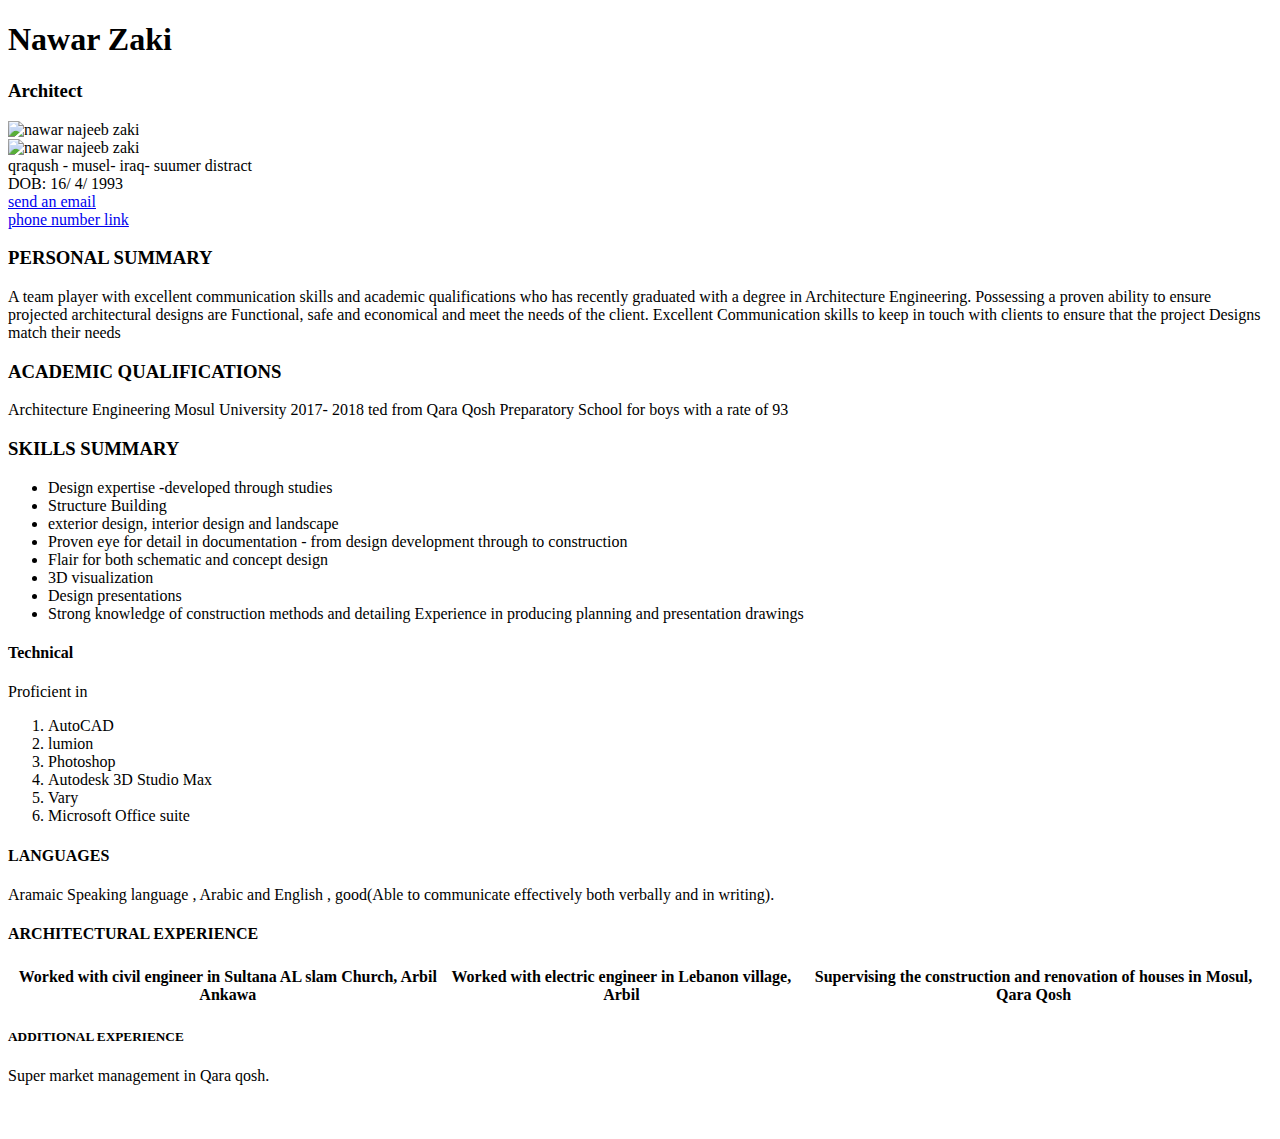
==== index.html @ b978f0b5 "Update index.html" ====
<!DOCTYPE html>
<html lang="en">
    </html>
<html>

    <head>
        <meta charset="utf">
        <meta name="cv" content="nawar zaki">
        <meta name="architect" content="discription">
        <meta name="auther" content="nawar zaki">
        <meta name="viewport" content="width=device-width,initial-scal=1.0">

<title>nawar zaki cv </title>

    </head>


<body>

    <h1>Nawar Zaki</h1>

    <h3>Architect</h3>

    <img src="C:\Users\Nawar\Desktop\New folder (2)/1.jpg" alt="nawar najeeb zaki"
    title="display title"
    width="250" height="300">

    <br>

    <img src="https://github.com/nawarzaki/exceptional-realty/blob/gh-pages/images/1.jpg" alt="nawar najeeb zaki"
    title="display title"
    width="250" height="300">
<br>

<tr>
<td>qraqush -</td>
<td>musel-</td>
<td>iraq-</td>
<td>suumer distract</td>

</tr>


<br>
<tr>
<td>DOB:</td>
<td>16/</td>
<td>4/</td>
<td>1993</td>

</tr>
<br>
<a href="mailto:nawaar.zakee@yahoo.com"> send an email</a>

<br>

<a href="tel:007511265718"> phone number link</a>

    <h3>PERSONAL SUMMARY</h3>

    <p>A team player with excellent communication skills and academic qualifications who has recently graduated with a degree in Architecture Engineering.
Possessing a proven ability to ensure projected architectural designs are
Functional, safe and economical and meet the needs of the client.
 Excellent Communication skills to keep in touch with clients to ensure that the project Designs match their needs
</p>
<h3>ACADEMIC QUALIFICATIONS</h3
<p>Architecture Engineering Mosul University 
        2017- 2018
        ted from Qara Qosh Preparatory School for boys with a rate of 93 
</p>
<h3>SKILLS SUMMARY</h3>
<p>
    <ul>
    <li>Design expertise -developed through studies</li>
    <li> Structure Building</li>
    <li>exterior design, interior design and landscape  </li>
    <li> Proven eye for detail in documentation - from design development through to construction</li>
    <li>Flair for both schematic and concept design</li>
    <li> 3D visualization</li>
    <li>Design presentations</li>
    <li>Strong knowledge of construction methods and detailing
            Experience in producing planning and presentation drawings</li> 
       </ul>

        
         </p>
        <h3></h3>
        <h4>Technical </h4>
<p>Proficient in
    <ol>
<li> AutoCAD</li>
<li> lumion</li>
<li> Photoshop</li>
<li>Autodesk 3D Studio Max</li>
<li>Vary</li>
<li> Microsoft Office suite</li>
   </ol>   
        </p>
        <h4>LANGUAGES </h4>

    
            <table>
<tr> Aramaic Speaking language , </tr>
<tr> Arabic and  </tr>
<tr>English , good</tr>
<tr>(Able to communicate effectively both verbally and in writing).</tr>

            </table>
                        
                <h4>ARCHITECTURAL EXPERIENCE</h4>
                <table>
<tr>
<th>Worked with civil engineer in Sultana AL slam Church, Arbil Ankawa </th>
<th> Worked with electric engineer in Lebanon village, Arbil</th>
<th>Supervising the construction and renovation of houses in Mosul, Qara Qosh </th>
</tr>

                </table>
              
                        <h5>ADDITIONAL EXPERIENCE</h5>
                        <p>Super market management in Qara qosh.</p>
                        <br>
                        <h2></h2>
</body>


</html>
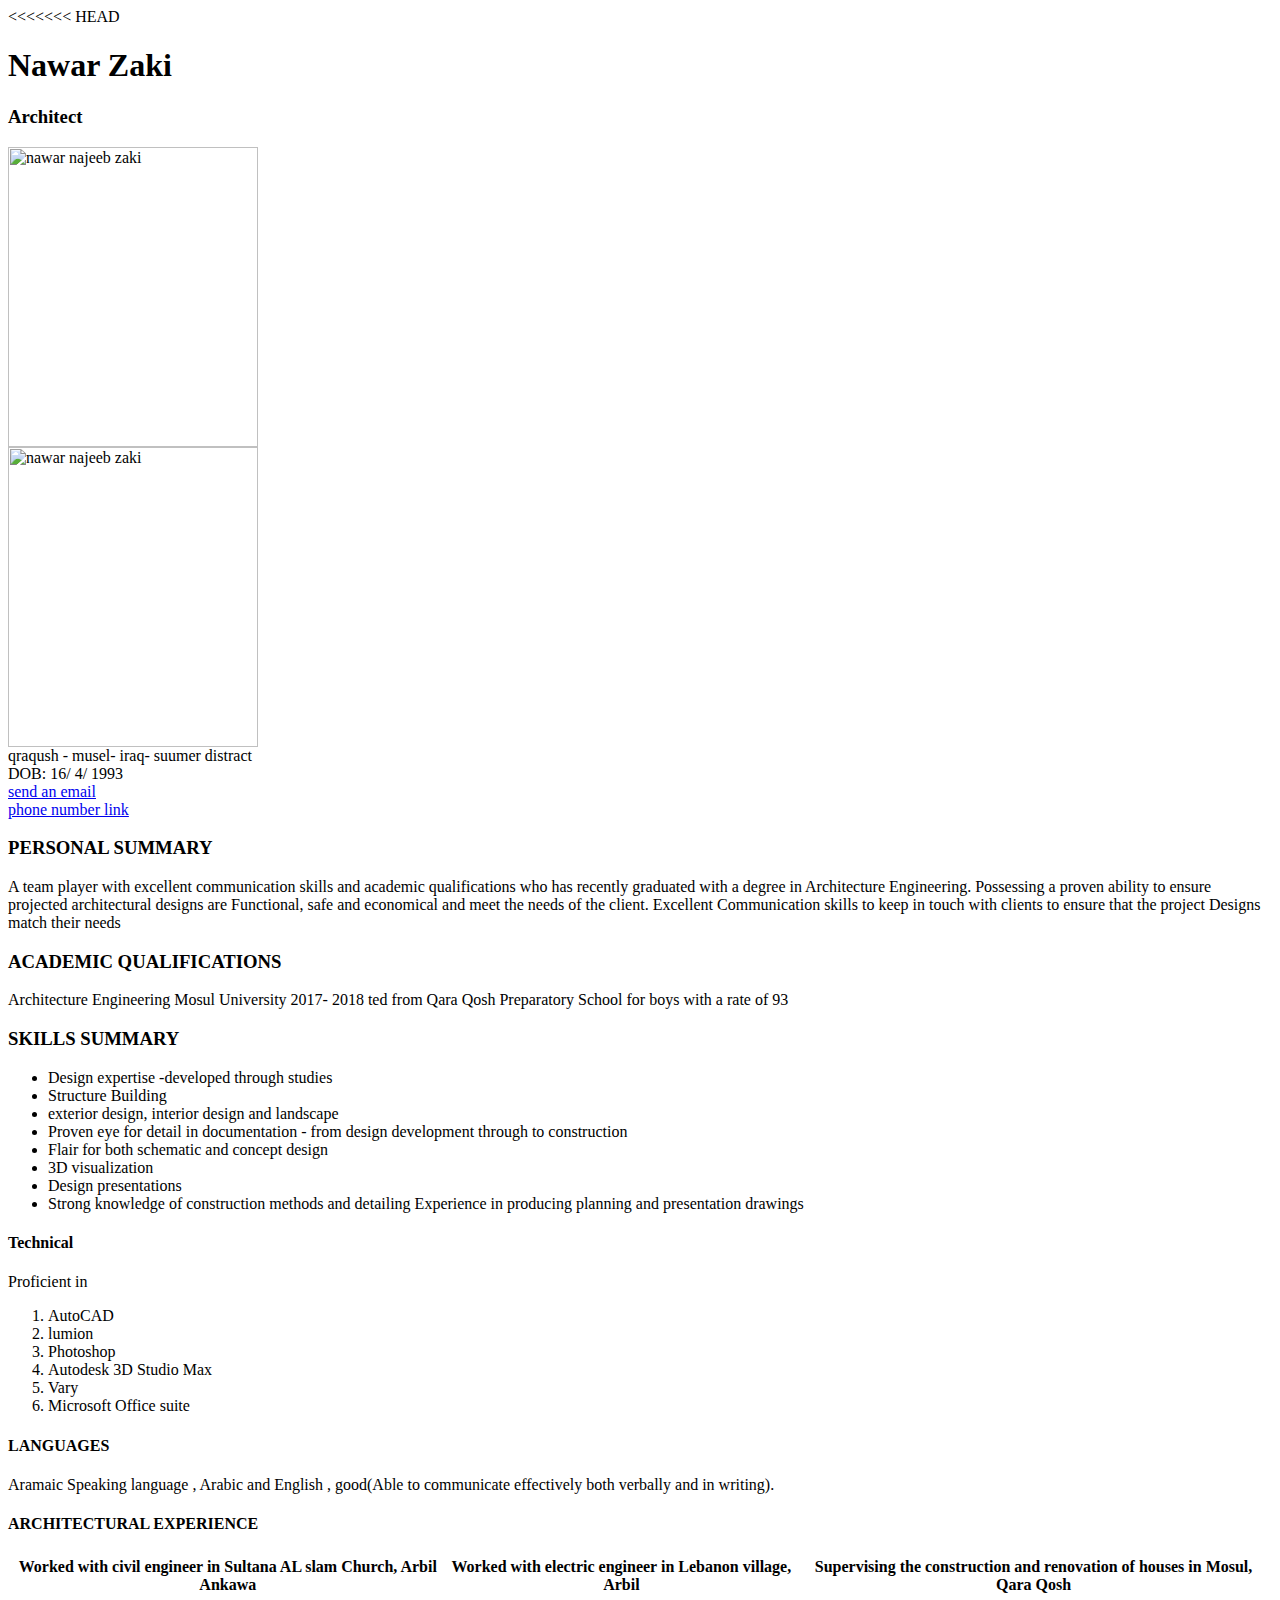
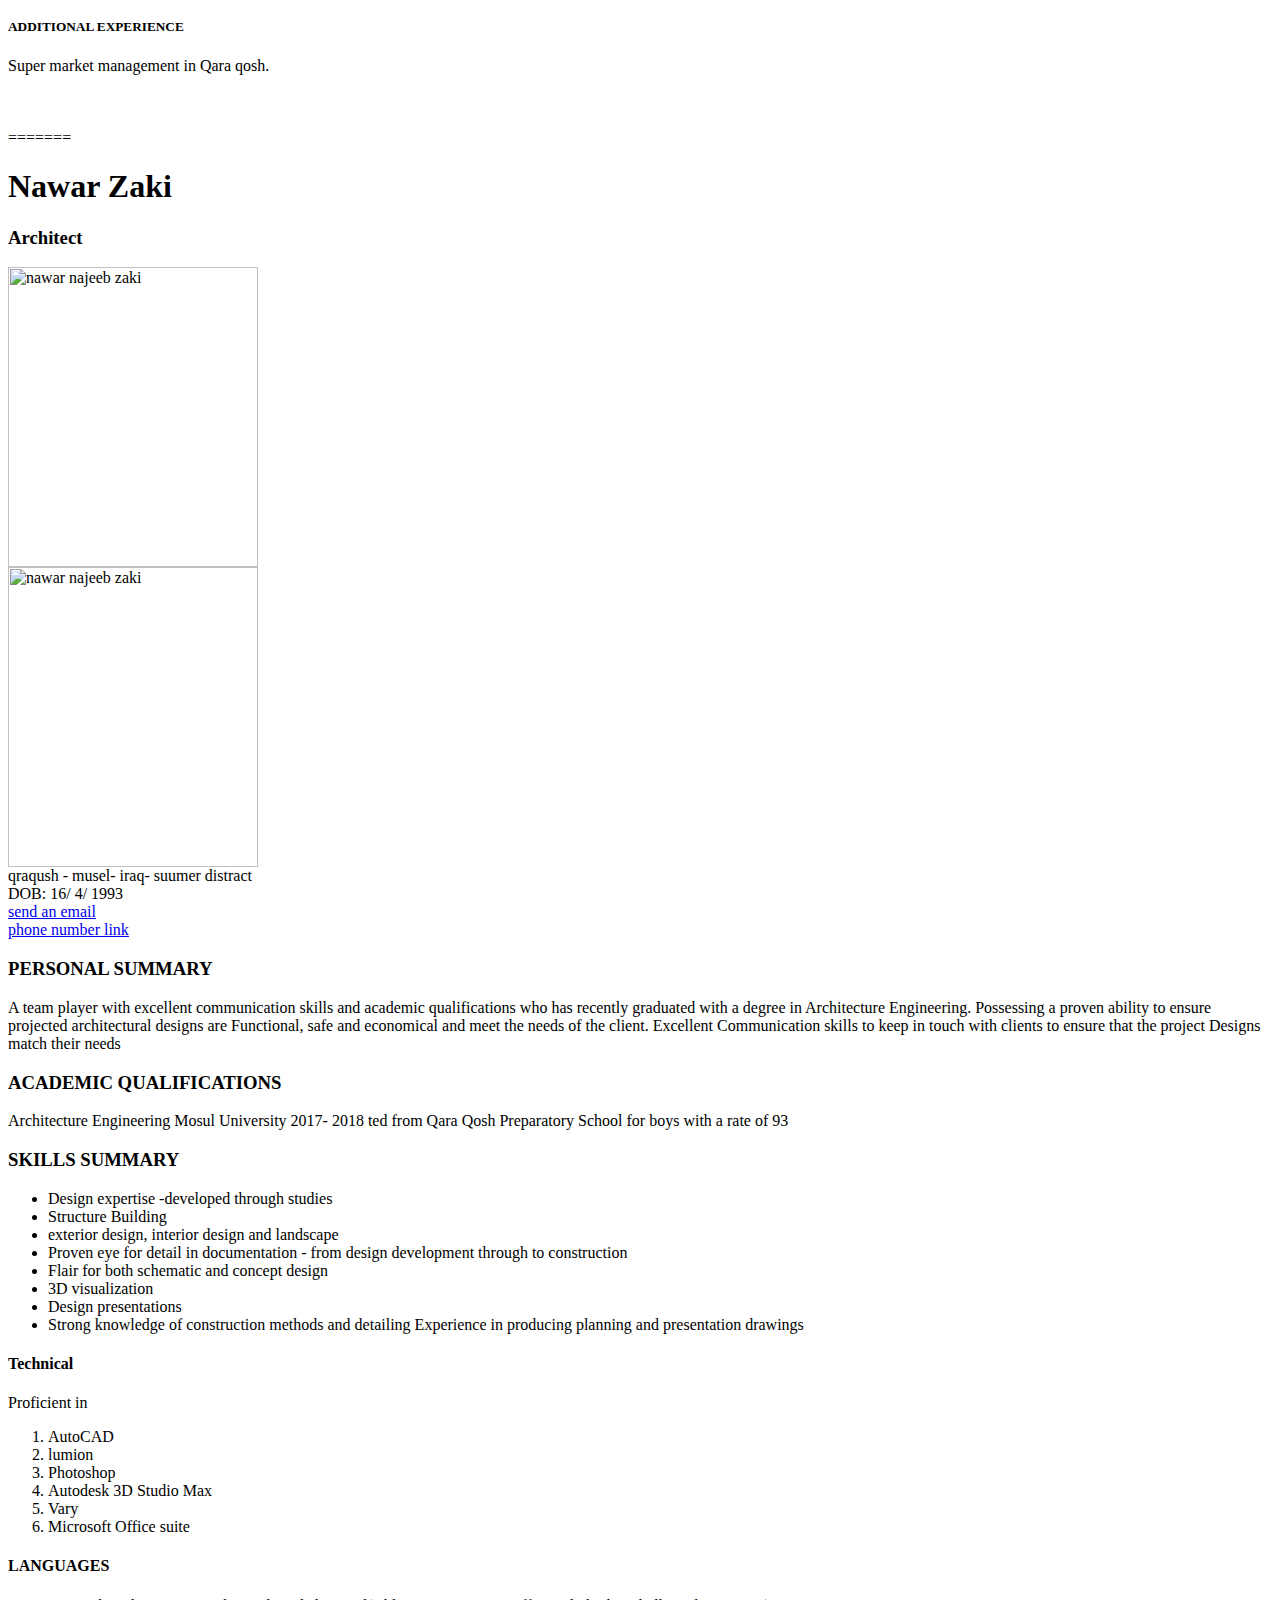
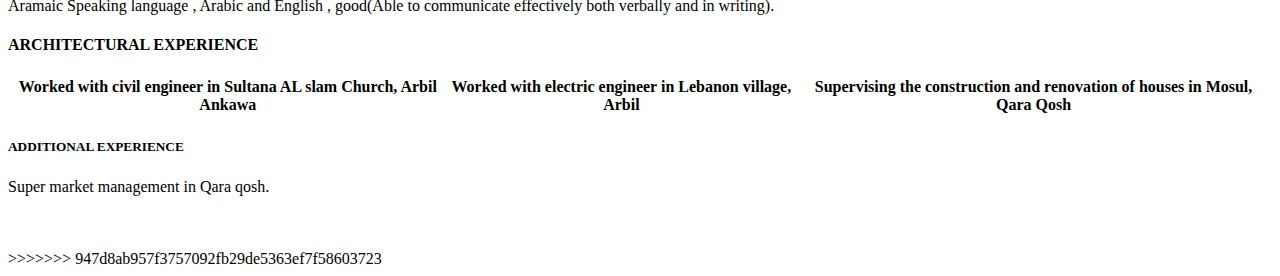
==== commit 795a58fa: "update contacts html5" ====
--- a/index.html
+++ b/index.html
@@ -1,7 +1,7 @@
+<<<<<<< HEAD
 <!DOCTYPE html>
 <html lang="en">
-    </html>
-<html>
+    <html>
 
     <head>
         <meta charset="utf">
@@ -63,7 +63,8 @@
 Functional, safe and economical and meet the needs of the client.
  Excellent Communication skills to keep in touch with clients to ensure that the project Designs match their needs
 </p>
-<h3>ACADEMIC QUALIFICATIONS</h3
+<h3>ACADEMIC QUALIFICATIONS</h3>
+
 <p>Architecture Engineering Mosul University 
         2017- 2018
         ted from Qara Qosh Preparatory School for boys with a rate of 93 
@@ -124,4 +125,132 @@
 </body>
 
 
-</html>
+=======
+<!DOCTYPE html>
+<html lang="en">
+    </html>
+<html>
+
+    <head>
+        <meta charset="utf">
+        <meta name="cv" content="nawar zaki">
+        <meta name="architect" content="discription">
+        <meta name="auther" content="nawar zaki">
+        <meta name="viewport" content="width=device-width,initial-scal=1.0">
+
+<title>nawar zaki cv </title>
+
+    </head>
+
+
+<body>
+
+    <h1>Nawar Zaki</h1>
+
+    <h3>Architect</h3>
+
+    <img src="C:\Users\Nawar\Desktop\New folder (2)/1.jpg" alt="nawar najeeb zaki"
+    title="display title"
+    width="250" height="300">
+
+    <br>
+
+    <img src="https://github.com/nawarzaki/exceptional-realty/blob/gh-pages/images/1.jpg" alt="nawar najeeb zaki"
+    title="display title"
+    width="250" height="300">
+<br>
+
+<tr>
+<td>qraqush -</td>
+<td>musel-</td>
+<td>iraq-</td>
+<td>suumer distract</td>
+
+</tr>
+
+
+<br>
+<tr>
+<td>DOB:</td>
+<td>16/</td>
+<td>4/</td>
+<td>1993</td>
+
+</tr>
+<br>
+<a href="mailto:nawaar.zakee@yahoo.com"> send an email</a>
+
+<br>
+
+<a href="tel:007511265718"> phone number link</a>
+
+    <h3>PERSONAL SUMMARY</h3>
+
+    <p>A team player with excellent communication skills and academic qualifications who has recently graduated with a degree in Architecture Engineering.
+Possessing a proven ability to ensure projected architectural designs are
+Functional, safe and economical and meet the needs of the client.
+ Excellent Communication skills to keep in touch with clients to ensure that the project Designs match their needs
+</p>
+<h3>ACADEMIC QUALIFICATIONS</h3
+<p>Architecture Engineering Mosul University 
+        2017- 2018
+        ted from Qara Qosh Preparatory School for boys with a rate of 93 
+</p>
+<h3>SKILLS SUMMARY</h3>
+<p>
+    <ul>
+    <li>Design expertise -developed through studies</li>
+    <li> Structure Building</li>
+    <li>exterior design, interior design and landscape  </li>
+    <li> Proven eye for detail in documentation - from design development through to construction</li>
+    <li>Flair for both schematic and concept design</li>
+    <li> 3D visualization</li>
+    <li>Design presentations</li>
+    <li>Strong knowledge of construction methods and detailing
+            Experience in producing planning and presentation drawings</li> 
+       </ul>
+
+        
+         </p>
+        <h3></h3>
+        <h4>Technical </h4>
+<p>Proficient in
+    <ol>
+<li> AutoCAD</li>
+<li> lumion</li>
+<li> Photoshop</li>
+<li>Autodesk 3D Studio Max</li>
+<li>Vary</li>
+<li> Microsoft Office suite</li>
+   </ol>   
+        </p>
+        <h4>LANGUAGES </h4>
+
+    
+            <table>
+<tr> Aramaic Speaking language , </tr>
+<tr> Arabic and  </tr>
+<tr>English , good</tr>
+<tr>(Able to communicate effectively both verbally and in writing).</tr>
+
+            </table>
+                        
+                <h4>ARCHITECTURAL EXPERIENCE</h4>
+                <table>
+<tr>
+<th>Worked with civil engineer in Sultana AL slam Church, Arbil Ankawa </th>
+<th> Worked with electric engineer in Lebanon village, Arbil</th>
+<th>Supervising the construction and renovation of houses in Mosul, Qara Qosh </th>
+</tr>
+
+                </table>
+              
+                        <h5>ADDITIONAL EXPERIENCE</h5>
+                        <p>Super market management in Qara qosh.</p>
+                        <br>
+                        <h2></h2>
+</body>
+
+
+>>>>>>> 947d8ab957f3757092fb29de5363ef7f58603723
+</html>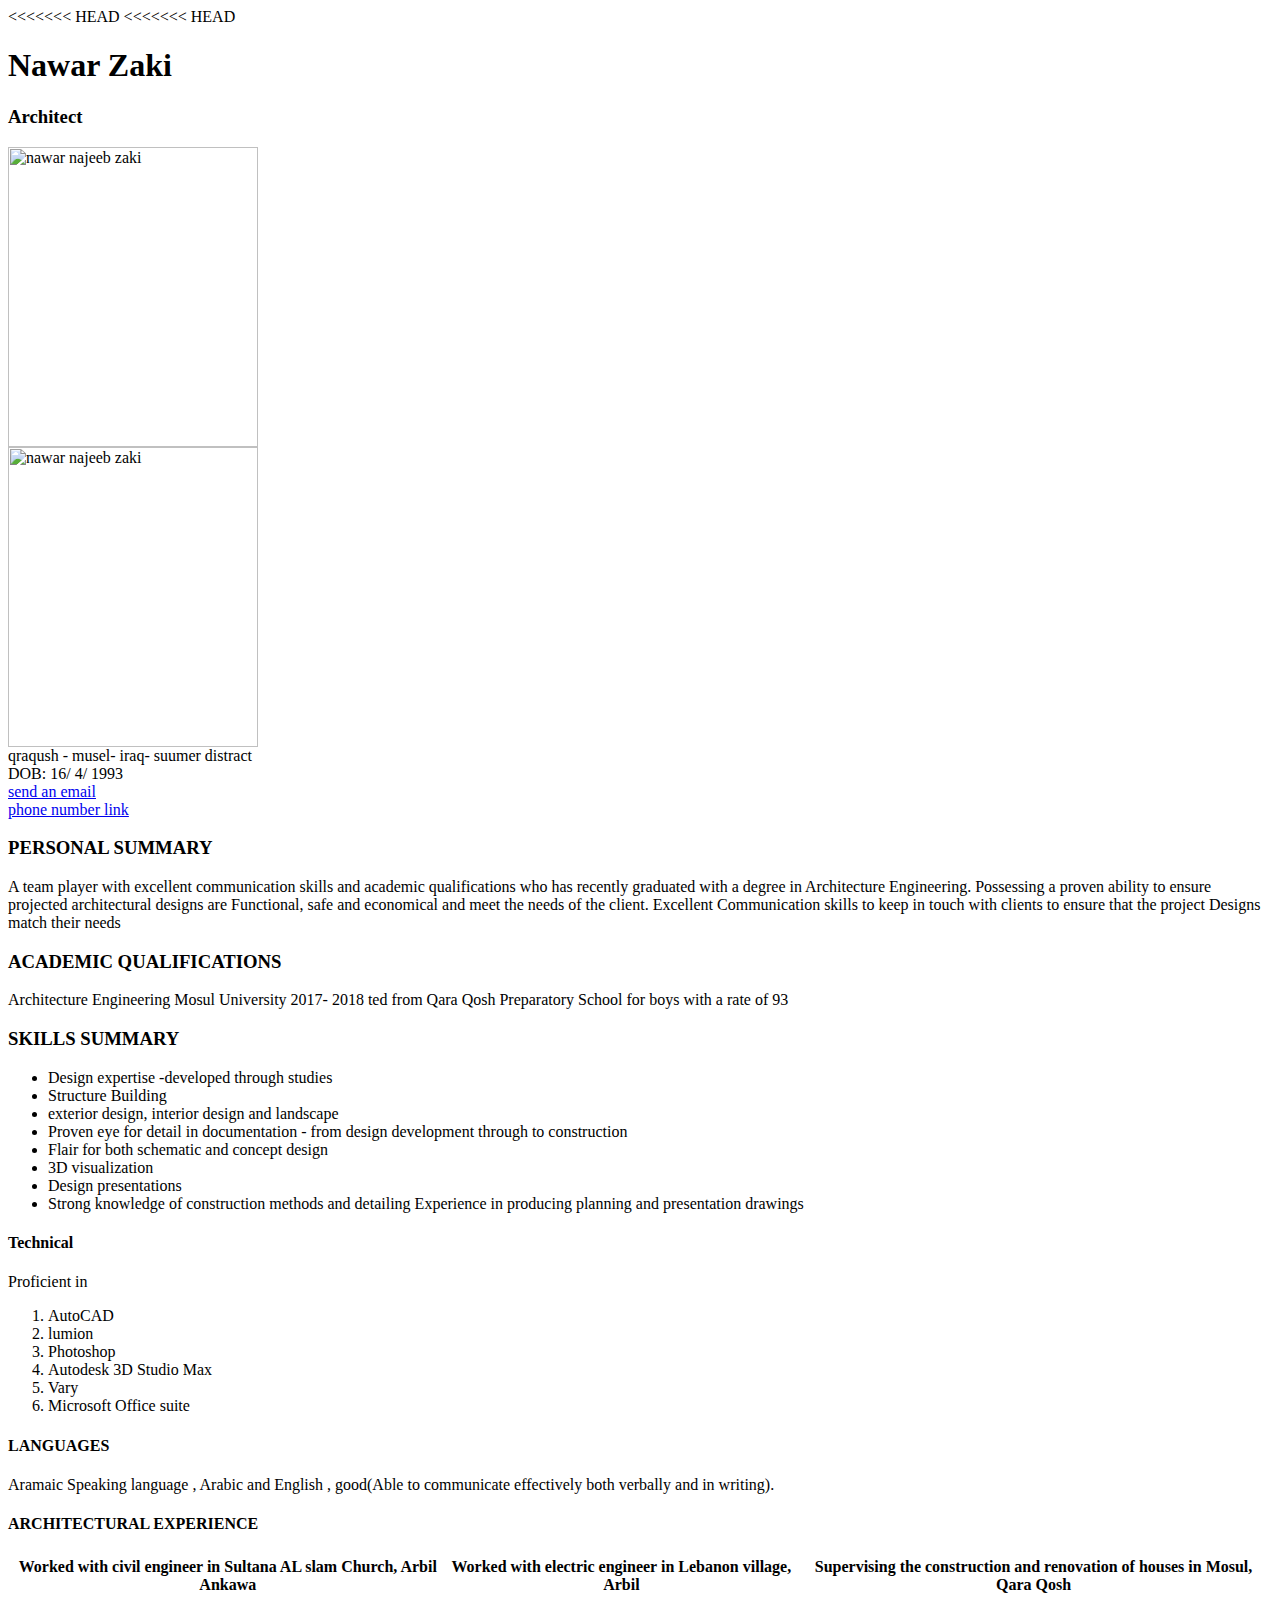
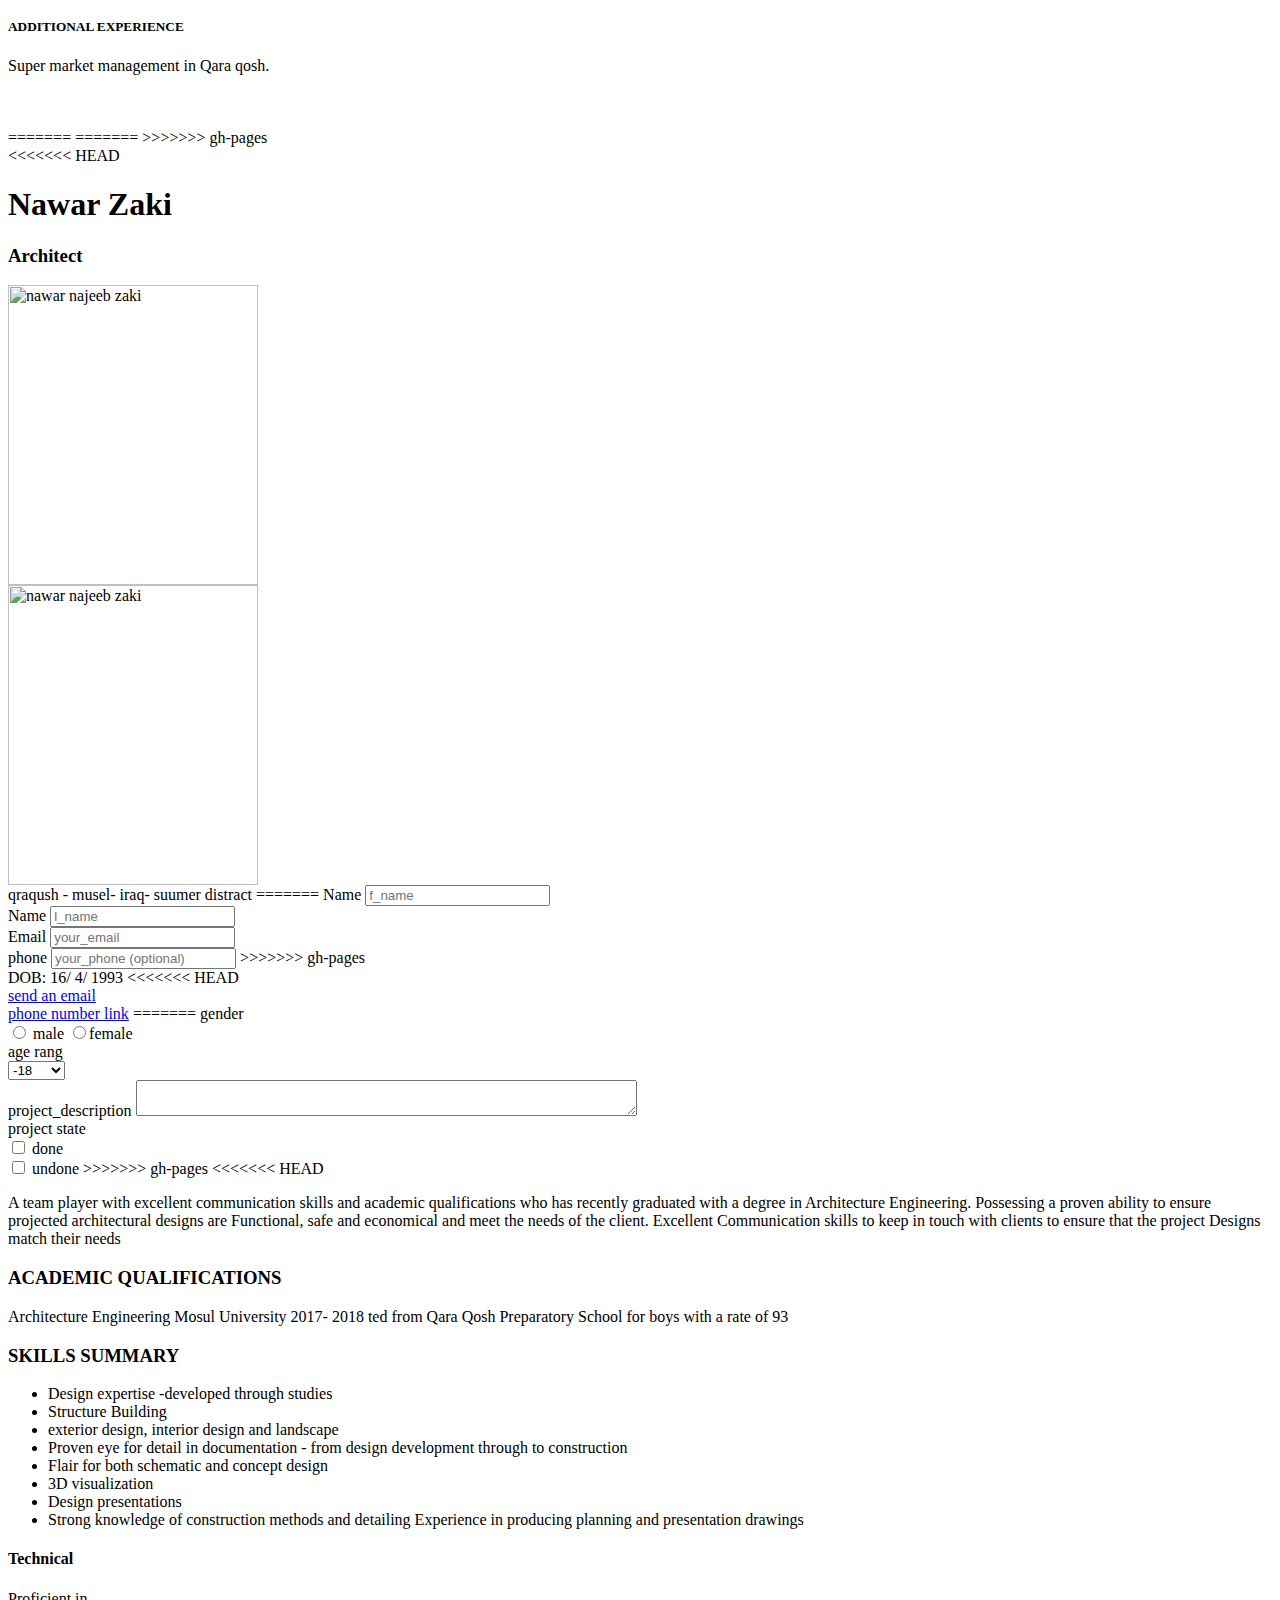
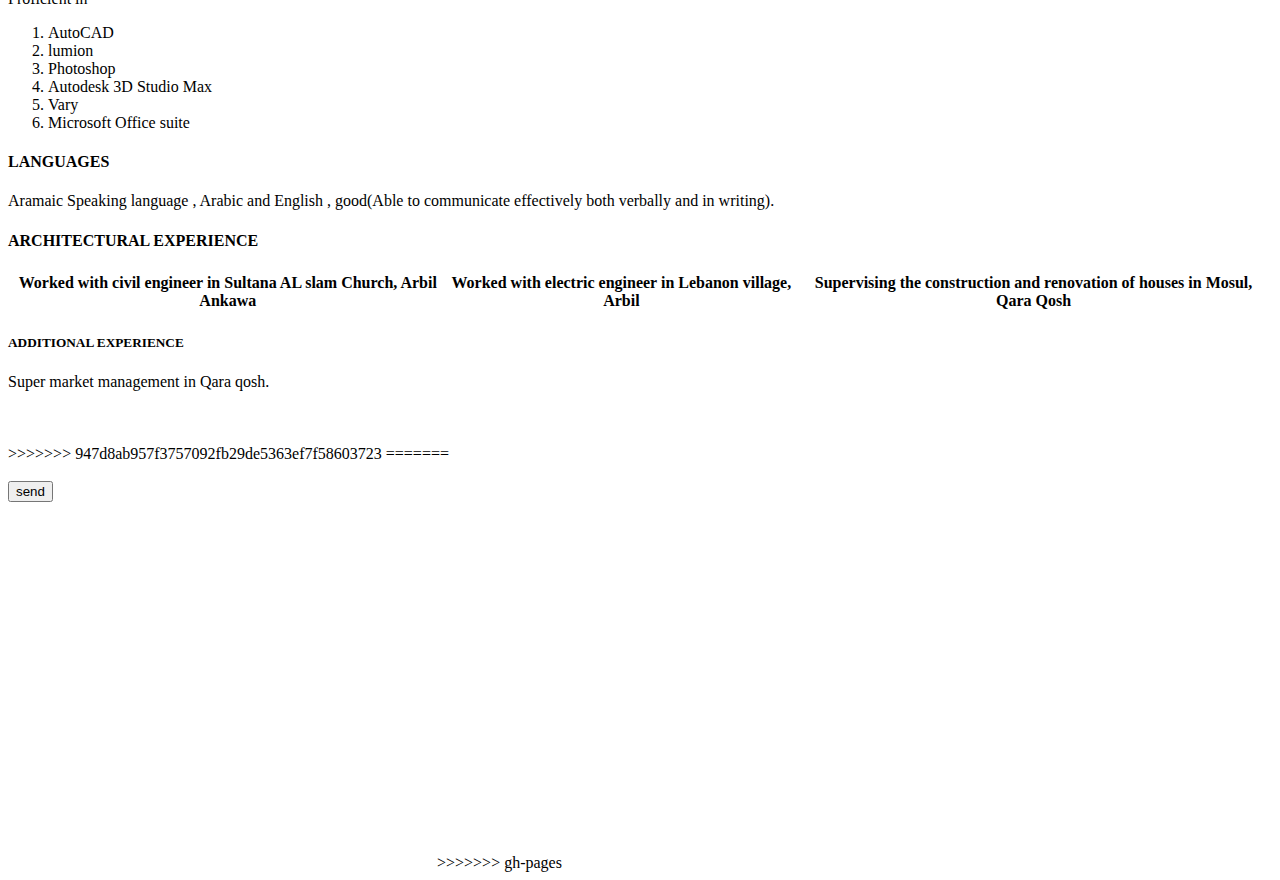
==== commit 03b428df: "hujfh" ====
--- a/index.html
+++ b/index.html
@@ -1,3 +1,4 @@
+<<<<<<< HEAD
 <<<<<<< HEAD
 <!DOCTYPE html>
 <html lang="en">
@@ -127,22 +128,22 @@
 
 =======
 <!DOCTYPE html>
+=======
+<!doctype html>
+>>>>>>> gh-pages
 <html lang="en">
-    </html>
-<html>
-
-    <head>
-        <meta charset="utf">
-        <meta name="cv" content="nawar zaki">
-        <meta name="architect" content="discription">
-        <meta name="auther" content="nawar zaki">
-        <meta name="viewport" content="width=device-width,initial-scal=1.0">
-
-<title>nawar zaki cv </title>
-
-    </head>
-
-
+<head>
+<meta charset="UTF-8">
+<title>form exercise</title>
+</head>
+<body>
+
+<form action="/surveys/submitSurvey" method="POST">
+
+<input name="requestverificationtoken" type="hidden" value="545jk5fd_42">
+
+
+<<<<<<< HEAD
 <body>
 
     <h1>Nawar Zaki</h1>
@@ -169,6 +170,22 @@
 </tr>
 
 
+=======
+<label for="firstname">Name</label>
+<input type="text" id="firstname" name="firstname" placeholder="f_name" required>
+<br>
+
+<label for="lastname">Name</label>
+<input type="text" id="lastname" name="lastname" placeholder="l_name" required>
+<br>
+
+<label for="email">Email</label>
+<input type="email" id="email" name="email" placeholder="your_email" required>
+<br>
+
+<label for="phone">phone</label>
+<input type="tel" id="phone" name="phone" placeholder="your_phone (optional)">
+>>>>>>> gh-pages
 <br>
 <tr>
 <td>DOB:</td>
@@ -176,6 +193,7 @@
 <td>4/</td>
 <td>1993</td>
 
+<<<<<<< HEAD
 </tr>
 <br>
 <a href="mailto:nawaar.zakee@yahoo.com"> send an email</a>
@@ -183,9 +201,33 @@
 <br>
 
 <a href="tel:007511265718"> phone number link</a>
-
-    <h3>PERSONAL SUMMARY</h3>
-
+=======
+
+gender
+<br>
+<input type="radio" name="gender" value="male"> male
+<input type="radio" name="gender" value="female">female 
+<br>
+age rang 
+<br>
+<select name="age">
+<option value="10-17">-18</option>
+<option value="18-25">18-25</option>
+<option value="25-50">+25</option>
+</select>
+<br>
+<label for="projectdescription">project_description</label>
+<textarea name="project_description" id="project_description" cols="60" rows="2"></textarea>
+<br>
+project state
+<br>
+<input type="checkbox" name="project_done" value="done"> done
+<br>
+<input type="checkbox" name="project_undone" value="undone"> undone 
+>>>>>>> gh-pages
+
+
+<<<<<<< HEAD
     <p>A team player with excellent communication skills and academic qualifications who has recently graduated with a degree in Architecture Engineering.
 Possessing a proven ability to ensure projected architectural designs are
 Functional, safe and economical and meet the needs of the client.
@@ -253,4 +295,16 @@
 
 
 >>>>>>> 947d8ab957f3757092fb29de5363ef7f58603723
-</html>+</html>
+=======
+<br>
+<br>
+
+<input type="submit" value="send">
+</form>
+<iframe src="https://www.google.com/maps/embed?pb=!1m18!1m12!1m3!1d12867.013512354051!2d43.36916323446116!3d36.26976599180147!2m3!1f0!2f0!3f0!3m2!1i1024!2i768!4f13.1!3m3!1m2!1s0x40079f23364917a5%3A0x1417938df53b4baf!2sBakhdida!5e0!3m2!1sen!2siq!4v1539436600916" width="425" height="350" frameborder="0" style="border:0" allowfullscreen></iframe>
+
+
+</body>
+</html>
+>>>>>>> gh-pages
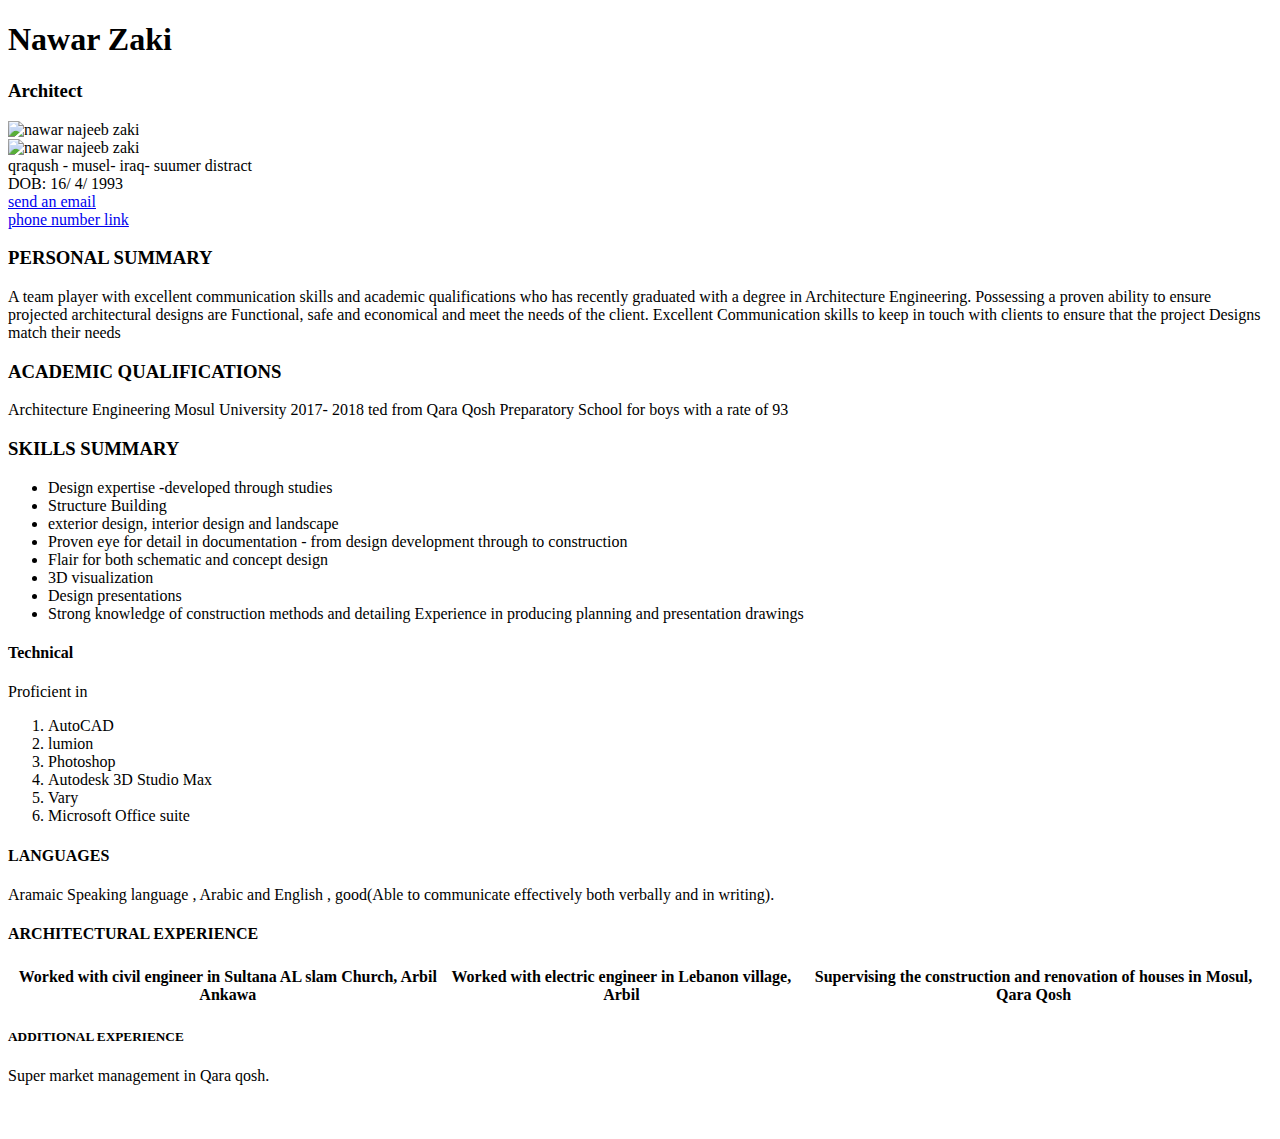
==== commit 6c554b70: "jk" ====
--- a/index.html
+++ b/index.html
@@ -1,9 +1,6 @@
-<<<<<<< HEAD
-<<<<<<< HEAD
+
 <!DOCTYPE html>
 <html lang="en">
-    <html>
-
     <head>
         <meta charset="utf">
         <meta name="cv" content="nawar zaki">
@@ -126,185 +123,4 @@
 </body>
 
 
-=======
-<!DOCTYPE html>
-=======
-<!doctype html>
->>>>>>> gh-pages
-<html lang="en">
-<head>
-<meta charset="UTF-8">
-<title>form exercise</title>
-</head>
-<body>
 
-<form action="/surveys/submitSurvey" method="POST">
-
-<input name="requestverificationtoken" type="hidden" value="545jk5fd_42">
-
-
-<<<<<<< HEAD
-<body>
-
-    <h1>Nawar Zaki</h1>
-
-    <h3>Architect</h3>
-
-    <img src="C:\Users\Nawar\Desktop\New folder (2)/1.jpg" alt="nawar najeeb zaki"
-    title="display title"
-    width="250" height="300">
-
-    <br>
-
-    <img src="https://github.com/nawarzaki/exceptional-realty/blob/gh-pages/images/1.jpg" alt="nawar najeeb zaki"
-    title="display title"
-    width="250" height="300">
-<br>
-
-<tr>
-<td>qraqush -</td>
-<td>musel-</td>
-<td>iraq-</td>
-<td>suumer distract</td>
-
-</tr>
-
-
-=======
-<label for="firstname">Name</label>
-<input type="text" id="firstname" name="firstname" placeholder="f_name" required>
-<br>
-
-<label for="lastname">Name</label>
-<input type="text" id="lastname" name="lastname" placeholder="l_name" required>
-<br>
-
-<label for="email">Email</label>
-<input type="email" id="email" name="email" placeholder="your_email" required>
-<br>
-
-<label for="phone">phone</label>
-<input type="tel" id="phone" name="phone" placeholder="your_phone (optional)">
->>>>>>> gh-pages
-<br>
-<tr>
-<td>DOB:</td>
-<td>16/</td>
-<td>4/</td>
-<td>1993</td>
-
-<<<<<<< HEAD
-</tr>
-<br>
-<a href="mailto:nawaar.zakee@yahoo.com"> send an email</a>
-
-<br>
-
-<a href="tel:007511265718"> phone number link</a>
-=======
-
-gender
-<br>
-<input type="radio" name="gender" value="male"> male
-<input type="radio" name="gender" value="female">female 
-<br>
-age rang 
-<br>
-<select name="age">
-<option value="10-17">-18</option>
-<option value="18-25">18-25</option>
-<option value="25-50">+25</option>
-</select>
-<br>
-<label for="projectdescription">project_description</label>
-<textarea name="project_description" id="project_description" cols="60" rows="2"></textarea>
-<br>
-project state
-<br>
-<input type="checkbox" name="project_done" value="done"> done
-<br>
-<input type="checkbox" name="project_undone" value="undone"> undone 
->>>>>>> gh-pages
-
-
-<<<<<<< HEAD
-    <p>A team player with excellent communication skills and academic qualifications who has recently graduated with a degree in Architecture Engineering.
-Possessing a proven ability to ensure projected architectural designs are
-Functional, safe and economical and meet the needs of the client.
- Excellent Communication skills to keep in touch with clients to ensure that the project Designs match their needs
-</p>
-<h3>ACADEMIC QUALIFICATIONS</h3
-<p>Architecture Engineering Mosul University 
-        2017- 2018
-        ted from Qara Qosh Preparatory School for boys with a rate of 93 
-</p>
-<h3>SKILLS SUMMARY</h3>
-<p>
-    <ul>
-    <li>Design expertise -developed through studies</li>
-    <li> Structure Building</li>
-    <li>exterior design, interior design and landscape  </li>
-    <li> Proven eye for detail in documentation - from design development through to construction</li>
-    <li>Flair for both schematic and concept design</li>
-    <li> 3D visualization</li>
-    <li>Design presentations</li>
-    <li>Strong knowledge of construction methods and detailing
-            Experience in producing planning and presentation drawings</li> 
-       </ul>
-
-        
-         </p>
-        <h3></h3>
-        <h4>Technical </h4>
-<p>Proficient in
-    <ol>
-<li> AutoCAD</li>
-<li> lumion</li>
-<li> Photoshop</li>
-<li>Autodesk 3D Studio Max</li>
-<li>Vary</li>
-<li> Microsoft Office suite</li>
-   </ol>   
-        </p>
-        <h4>LANGUAGES </h4>
-
-    
-            <table>
-<tr> Aramaic Speaking language , </tr>
-<tr> Arabic and  </tr>
-<tr>English , good</tr>
-<tr>(Able to communicate effectively both verbally and in writing).</tr>
-
-            </table>
-                        
-                <h4>ARCHITECTURAL EXPERIENCE</h4>
-                <table>
-<tr>
-<th>Worked with civil engineer in Sultana AL slam Church, Arbil Ankawa </th>
-<th> Worked with electric engineer in Lebanon village, Arbil</th>
-<th>Supervising the construction and renovation of houses in Mosul, Qara Qosh </th>
-</tr>
-
-                </table>
-              
-                        <h5>ADDITIONAL EXPERIENCE</h5>
-                        <p>Super market management in Qara qosh.</p>
-                        <br>
-                        <h2></h2>
-</body>
-
-
->>>>>>> 947d8ab957f3757092fb29de5363ef7f58603723
-</html>
-=======
-<br>
-<br>
-
-<input type="submit" value="send">
-</form>
-<iframe src="https://www.google.com/maps/embed?pb=!1m18!1m12!1m3!1d12867.013512354051!2d43.36916323446116!3d36.26976599180147!2m3!1f0!2f0!3f0!3m2!1i1024!2i768!4f13.1!3m3!1m2!1s0x40079f23364917a5%3A0x1417938df53b4baf!2sBakhdida!5e0!3m2!1sen!2siq!4v1539436600916" width="425" height="350" frameborder="0" style="border:0" allowfullscreen></iframe>
-
-
-</body>
-</html>
->>>>>>> gh-pages
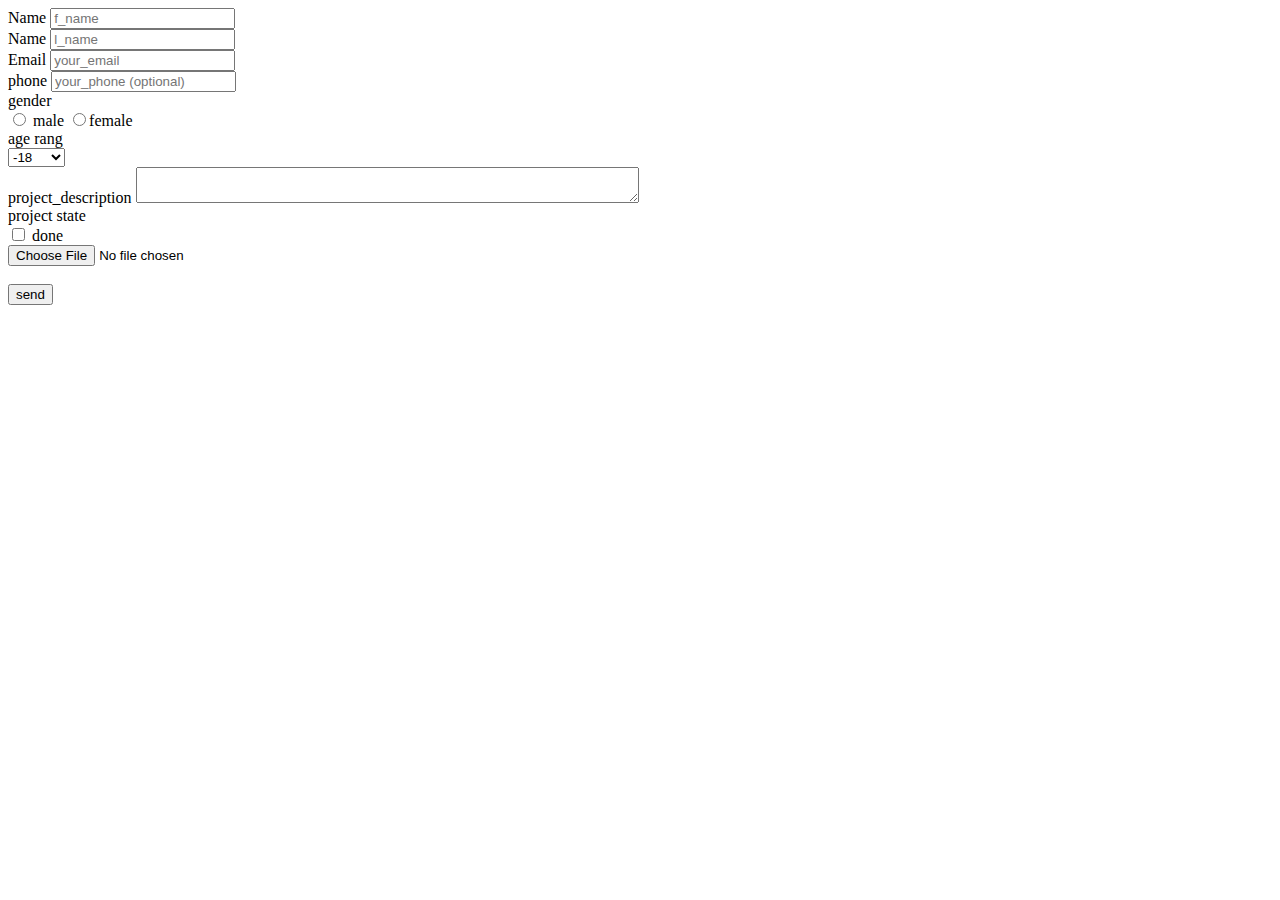
==== commit e3d3ba1e: "Update index.html" ====
--- a/index.html
+++ b/index.html
@@ -1,126 +1,64 @@
+<!doctype html>
+<html lang="en">
+<head>
+<meta charset="UTF-8">
+<title>form exercise</title>
+</head>
+<body>
 
-<!DOCTYPE html>
-<html lang="en">
-    <head>
-        <meta charset="utf">
-        <meta name="cv" content="nawar zaki">
-        <meta name="architect" content="discription">
-        <meta name="auther" content="nawar zaki">
-        <meta name="viewport" content="width=device-width,initial-scal=1.0">
+<form action="/surveys/submitSurvey" method="POST">
 
-<title>nawar zaki cv </title>
-
-    </head>
+<input name="csrf_token" type="hidden" value="545jk5fd_42">
 
 
-<body>
-
-    <h1>Nawar Zaki</h1>
-
-    <h3>Architect</h3>
-
-    <img src="C:\Users\Nawar\Desktop\New folder (2)/1.jpg" alt="nawar najeeb zaki"
-    title="display title"
-    width="250" height="300">
-
-    <br>
-
-    <img src="https://github.com/nawarzaki/exceptional-realty/blob/gh-pages/images/1.jpg" alt="nawar najeeb zaki"
-    title="display title"
-    width="250" height="300">
+<label for="firstname">Name</label>
+<input type="text" id="firstname" name="f_name" placeholder="f_name" required>
 <br>
 
-<tr>
-<td>qraqush -</td>
-<td>musel-</td>
-<td>iraq-</td>
-<td>suumer distract</td>
+<label for="lastname">Name</label>
+<input type="text" id="lastname" name="l_name" placeholder="l_name" required>
+<br>
 
-</tr>
+<label for="email">Email</label>
+<input type="email" id="email" name="email" placeholder="your_email" required>
+<br>
+
+<label for="phone">phone</label>
+<input type="tel" id="phone" name="phone" placeholder="your_phone (optional)">
+<br>
 
 
+gender
 <br>
-<tr>
-<td>DOB:</td>
-<td>16/</td>
-<td>4/</td>
-<td>1993</td>
+<input type="radio" name="gender" value="male"> male
+<input type="radio" name="gender" value="female">female 
+<br>
+age rang 
+<br>
+<select name="age">
+<option value="10-17">-18</option>
+<option value="18-25">18-25</option> 
+<option value="25-50">+25</option>
+</select>
+<br>
+<label for="projectdescription">project_description</label>
+<textarea name="project_description" id="project_description" cols="60" rows="2"></textarea>
+<br>
+project state
+<br>
+<input type="checkbox" name="project_done" value="done"> done
+<br>
 
-</tr>
-<br>
-<a href="mailto:nawaar.zakee@yahoo.com"> send an email</a>
+<input type="file" name="screenshot" id="screenshot" value="Take screenshot" 
+onclick="screenshot" enctype="multipart/form-data">
 
 <br>
 
-<a href="tel:007511265718"> phone number link</a>
-
-    <h3>PERSONAL SUMMARY</h3>
-
-    <p>A team player with excellent communication skills and academic qualifications who has recently graduated with a degree in Architecture Engineering.
-Possessing a proven ability to ensure projected architectural designs are
-Functional, safe and economical and meet the needs of the client.
- Excellent Communication skills to keep in touch with clients to ensure that the project Designs match their needs
-</p>
-<h3>ACADEMIC QUALIFICATIONS</h3>
-
-<p>Architecture Engineering Mosul University 
-        2017- 2018
-        ted from Qara Qosh Preparatory School for boys with a rate of 93 
-</p>
-<h3>SKILLS SUMMARY</h3>
-<p>
-    <ul>
-    <li>Design expertise -developed through studies</li>
-    <li> Structure Building</li>
-    <li>exterior design, interior design and landscape  </li>
-    <li> Proven eye for detail in documentation - from design development through to construction</li>
-    <li>Flair for both schematic and concept design</li>
-    <li> 3D visualization</li>
-    <li>Design presentations</li>
-    <li>Strong knowledge of construction methods and detailing
-            Experience in producing planning and presentation drawings</li> 
-       </ul>
-
-        
-         </p>
-        <h3></h3>
-        <h4>Technical </h4>
-<p>Proficient in
-    <ol>
-<li> AutoCAD</li>
-<li> lumion</li>
-<li> Photoshop</li>
-<li>Autodesk 3D Studio Max</li>
-<li>Vary</li>
-<li> Microsoft Office suite</li>
-   </ol>   
-        </p>
-        <h4>LANGUAGES </h4>
-
-    
-            <table>
-<tr> Aramaic Speaking language , </tr>
-<tr> Arabic and  </tr>
-<tr>English , good</tr>
-<tr>(Able to communicate effectively both verbally and in writing).</tr>
-
-            </table>
-                        
-                <h4>ARCHITECTURAL EXPERIENCE</h4>
-                <table>
-<tr>
-<th>Worked with civil engineer in Sultana AL slam Church, Arbil Ankawa </th>
-<th> Worked with electric engineer in Lebanon village, Arbil</th>
-<th>Supervising the construction and renovation of houses in Mosul, Qara Qosh </th>
-</tr>
-
-                </table>
-              
-                        <h5>ADDITIONAL EXPERIENCE</h5>
-                        <p>Super market management in Qara qosh.</p>
-                        <br>
-                        <h2></h2>
-</body>
+<br>
+<input type="submit" value="send">
+</form>
+<iframe src="https://www.google.com/maps/embed?pb=!1m18!1m12!1m3!1d12867.013512354051!2d43.36916323446116!3d36.26976599180147!2m3!1f0!2f0!3f0!3m2!1i1024!2i768!4f13.1!3m3!1m2!1s0x40079f23364917a5%3A0x1417938df53b4baf!2sBakhdida!5e0!3m2!1sen!2siq!4v1539436600916" width="425" height="350" frameborder="0" style="border:0" allowfullscreen></iframe>
 
 
-
+</body>
+</html>
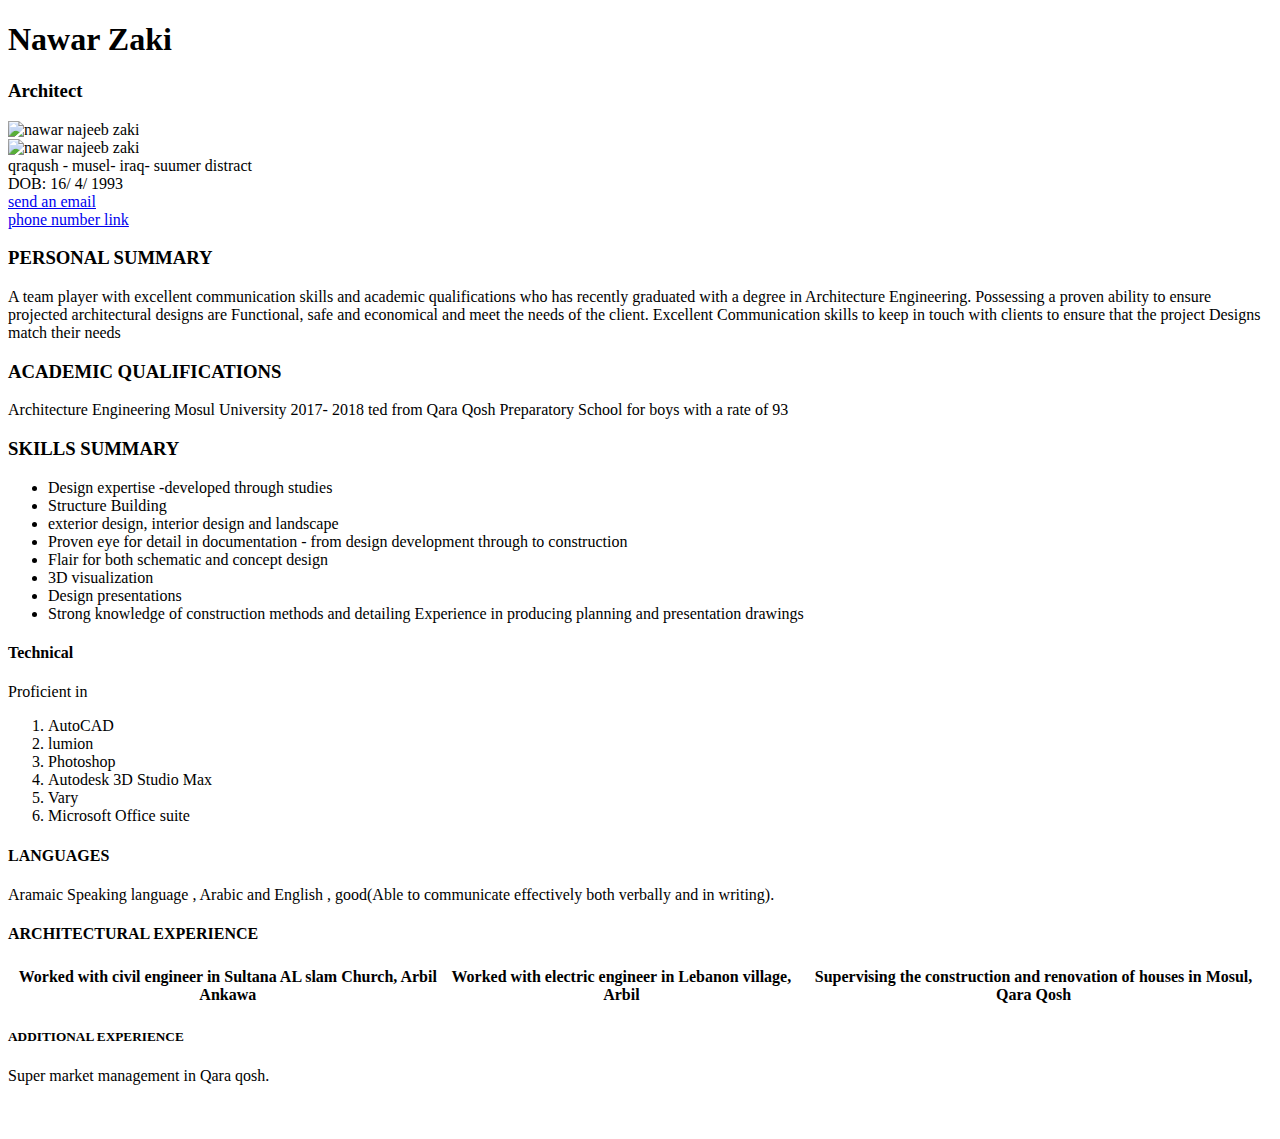
==== commit 29f3ae66: "Update index.html" ====
--- a/index.html
+++ b/index.html
@@ -1,64 +1,124 @@
-<!doctype html>
+<!DOCTYPE html>
 <html lang="en">
-<head>
-<meta charset="UTF-8">
-<title>form exercise</title>
-</head>
+    <head>
+        <meta charset="utf">
+        <meta name="cv" content="nawar zaki">
+        <meta name="architect" content="discription">
+        <meta name="auther" content="nawar zaki">
+        <meta name="viewport" content="width=device-width,initial-scal=1.0">
+
+<title>nawar zaki cv </title>
+
+    </head>
+
+
 <body>
 
-<form action="/surveys/submitSurvey" method="POST">
+    <h1>Nawar Zaki</h1>
 
-<input name="csrf_token" type="hidden" value="545jk5fd_42">
+    <h3>Architect</h3>
+
+    <img src="C:\Users\Nawar\Desktop\New folder (2)/1.jpg" alt="nawar najeeb zaki"
+    title="display title"
+    width="250" height="300">
+
+    <br>
+
+    <img src="https://github.com/nawarzaki/exceptional-realty/blob/gh-pages/images/1.jpg" alt="nawar najeeb zaki"
+    title="display title"
+    width="250" height="300">
+<br>
+
+<tr>
+<td>qraqush -</td>
+<td>musel-</td>
+<td>iraq-</td>
+<td>suumer distract</td>
+
+</tr>
 
 
-<label for="firstname">Name</label>
-<input type="text" id="firstname" name="f_name" placeholder="f_name" required>
 <br>
+<tr>
+<td>DOB:</td>
+<td>16/</td>
+<td>4/</td>
+<td>1993</td>
 
-<label for="lastname">Name</label>
-<input type="text" id="lastname" name="l_name" placeholder="l_name" required>
+</tr>
 <br>
-
-<label for="email">Email</label>
-<input type="email" id="email" name="email" placeholder="your_email" required>
-<br>
-
-<label for="phone">phone</label>
-<input type="tel" id="phone" name="phone" placeholder="your_phone (optional)">
-<br>
-
-
-gender
-<br>
-<input type="radio" name="gender" value="male"> male
-<input type="radio" name="gender" value="female">female 
-<br>
-age rang 
-<br>
-<select name="age">
-<option value="10-17">-18</option>
-<option value="18-25">18-25</option> 
-<option value="25-50">+25</option>
-</select>
-<br>
-<label for="projectdescription">project_description</label>
-<textarea name="project_description" id="project_description" cols="60" rows="2"></textarea>
-<br>
-project state
-<br>
-<input type="checkbox" name="project_done" value="done"> done
-<br>
-
-<input type="file" name="screenshot" id="screenshot" value="Take screenshot" 
-onclick="screenshot" enctype="multipart/form-data">
+<a href="mailto:nawaar.zakee@yahoo.com"> send an email</a>
 
 <br>
 
-<br>
-<input type="submit" value="send">
-</form>
-<iframe src="https://www.google.com/maps/embed?pb=!1m18!1m12!1m3!1d12867.013512354051!2d43.36916323446116!3d36.26976599180147!2m3!1f0!2f0!3f0!3m2!1i1024!2i768!4f13.1!3m3!1m2!1s0x40079f23364917a5%3A0x1417938df53b4baf!2sBakhdida!5e0!3m2!1sen!2siq!4v1539436600916" width="425" height="350" frameborder="0" style="border:0" allowfullscreen></iframe>
+<a href="tel:007511265718"> phone number link</a>
 
+    <h3>PERSONAL SUMMARY</h3>
 
+    <p>A team player with excellent communication skills and academic qualifications who has recently graduated with a degree in Architecture Engineering.
+Possessing a proven ability to ensure projected architectural designs are
+Functional, safe and economical and meet the needs of the client.
+ Excellent Communication skills to keep in touch with clients to ensure that the project Designs match their needs
+</p>
+<h3>ACADEMIC QUALIFICATIONS</h3>
+
+<p>Architecture Engineering Mosul University 
+        2017- 2018
+        ted from Qara Qosh Preparatory School for boys with a rate of 93 
+</p>
+<h3>SKILLS SUMMARY</h3>
+<p>
+    <ul>
+    <li>Design expertise -developed through studies</li>
+    <li> Structure Building</li>
+    <li>exterior design, interior design and landscape  </li>
+    <li> Proven eye for detail in documentation - from design development through to construction</li>
+    <li>Flair for both schematic and concept design</li>
+    <li> 3D visualization</li>
+    <li>Design presentations</li>
+    <li>Strong knowledge of construction methods and detailing
+            Experience in producing planning and presentation drawings</li> 
+       </ul>
+
+        
+         </p>
+        <h3></h3>
+        <h4>Technical </h4>
+<p>Proficient in
+    <ol>
+<li> AutoCAD</li>
+<li> lumion</li>
+<li> Photoshop</li>
+<li>Autodesk 3D Studio Max</li>
+<li>Vary</li>
+<li> Microsoft Office suite</li>
+   </ol>   
+        </p>
+        <h4>LANGUAGES </h4>
+
+    
+            <table>
+<tr> Aramaic Speaking language , </tr>
+<tr> Arabic and  </tr>
+<tr>English , good</tr>
+<tr>(Able to communicate effectively both verbally and in writing).</tr>
+
+            </table>
+                        
+                <h4>ARCHITECTURAL EXPERIENCE</h4>
+                <table>
+<tr>
+<th>Worked with civil engineer in Sultana AL slam Church, Arbil Ankawa </th>
+<th> Worked with electric engineer in Lebanon village, Arbil</th>
+<th>Supervising the construction and renovation of houses in Mosul, Qara Qosh </th>
+</tr>
+
+                </table>
+              
+                        <h5>ADDITIONAL EXPERIENCE</h5>
+                        <p>Super market management in Qara qosh.</p>
+                        <br>
+                        <h2></h2>
 </body>
+
 </html>
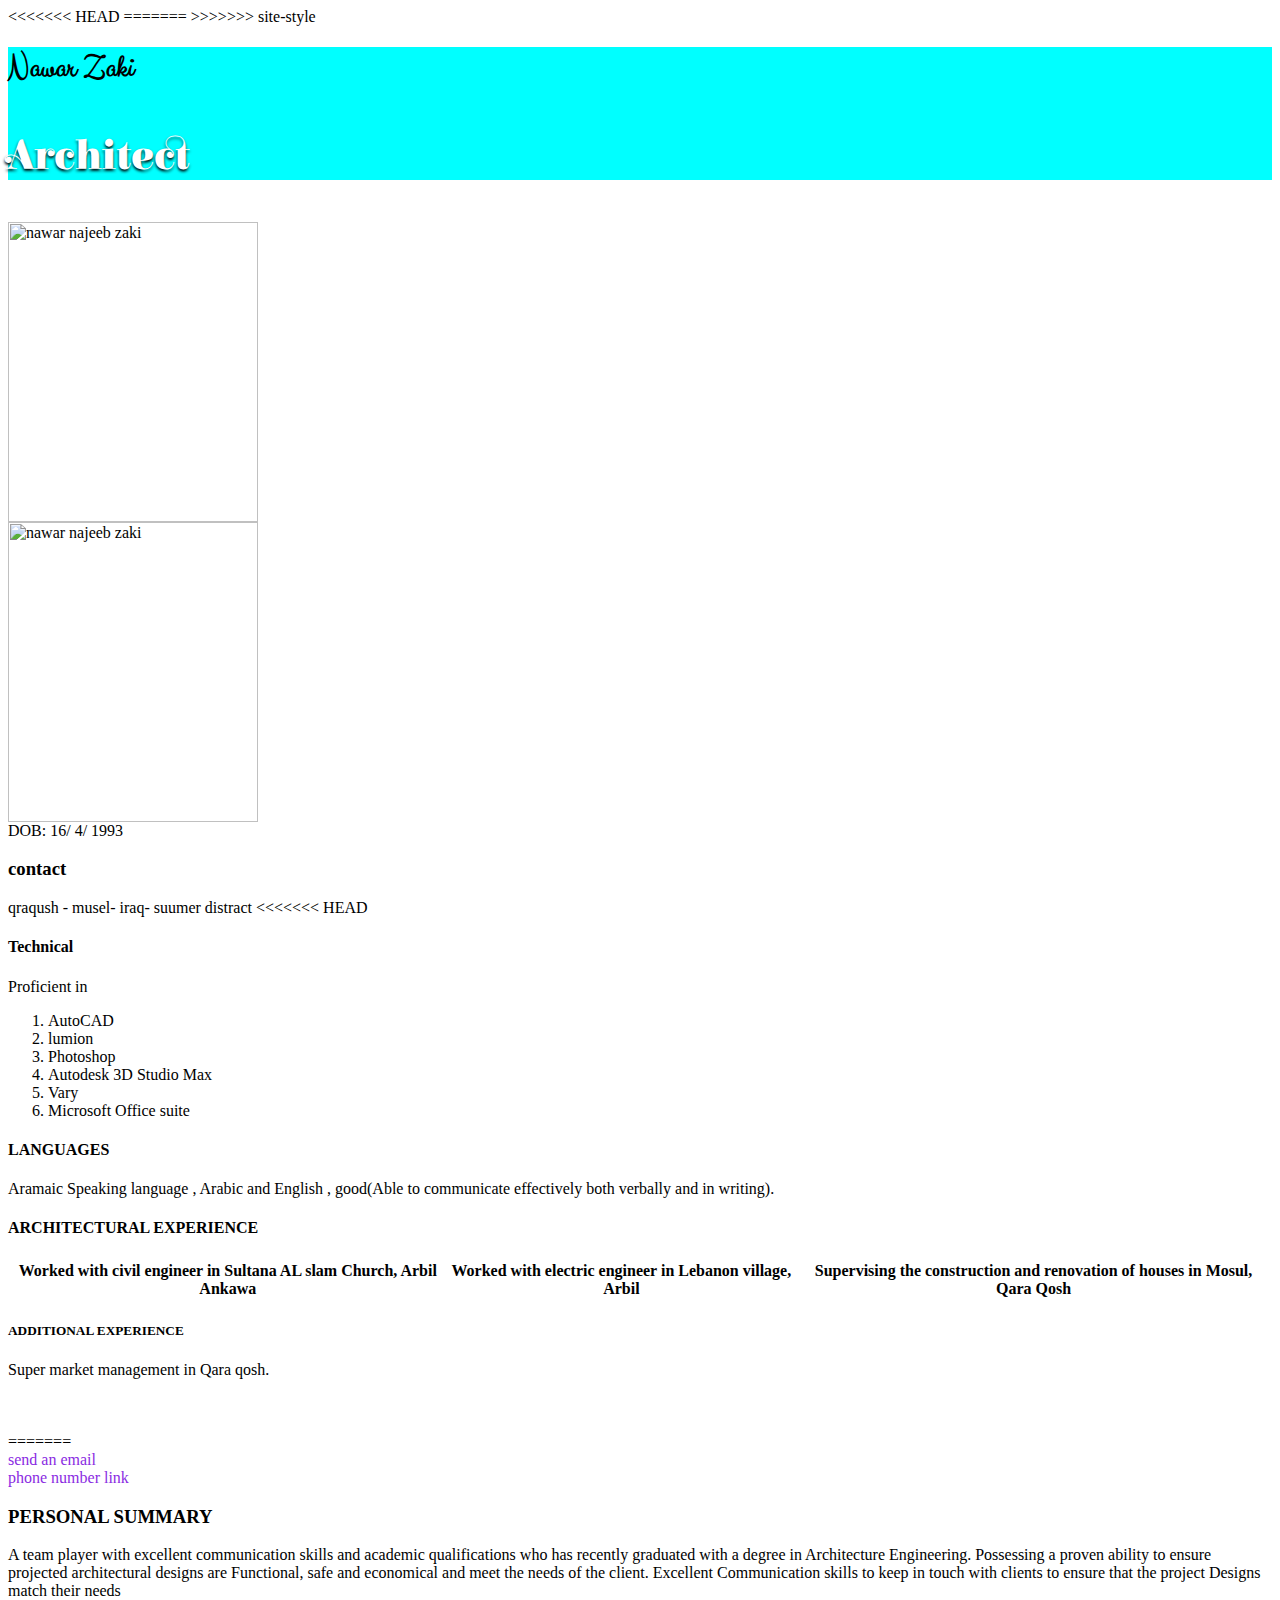
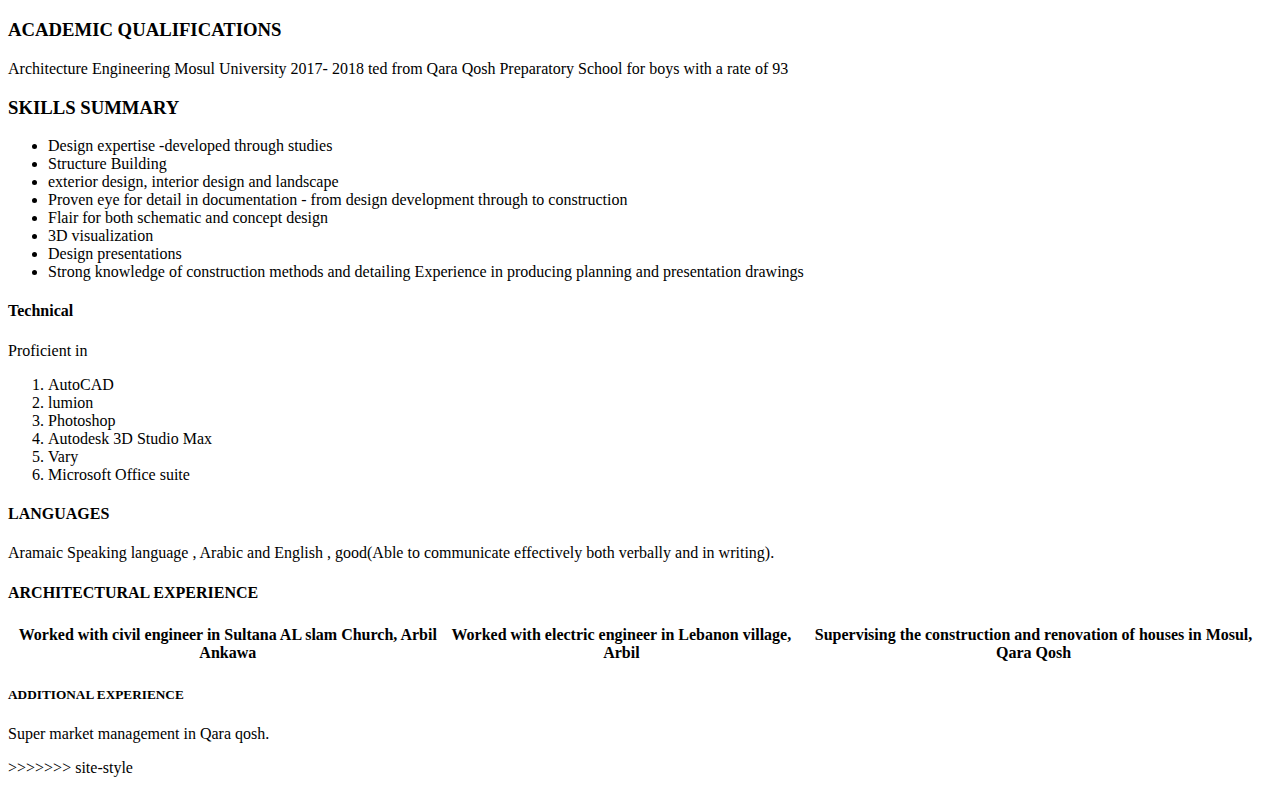
==== commit 0ce11e15: "merge site-style branch" ====
--- a/index.html
+++ b/index.html
@@ -1,3 +1,5 @@
+<<<<<<< HEAD
+
 <!DOCTYPE html>
 <html lang="en">
     <head>
@@ -6,81 +8,53 @@
         <meta name="architect" content="discription">
         <meta name="auther" content="nawar zaki">
         <meta name="viewport" content="width=device-width,initial-scal=1.0">
+=======
+<!DOCTYPE html>
+<html lang="en">
+<head>
+    <meta charset="utf-8">
+    <meta name="cv" content="nawar zaki">
+    <title>nawar zaki cv </title>
+    <link rel="stylesheet" href="https://cdnjs.cloudflare.com/ajax/libs/normalize/3.0.3/normalize.min.css">
+<link rel="stylesheet" href="css/style.css">
+<script src="https://cdnjs.cloudflare.com/ajax/libs/modernizr/2.8.3/modernizr.min.js"></script>
 
-<title>nawar zaki cv </title>
+>>>>>>> site-style
 
-    </head>
+</head>
 
 
 <body>
-
+<div id="logo">
     <h1>Nawar Zaki</h1>
-
-    <h3>Architect</h3>
-
-    <img src="C:\Users\Nawar\Desktop\New folder (2)/1.jpg" alt="nawar najeeb zaki"
-    title="display title"
-    width="250" height="300">
+    <h3 class="milk-text">Architect</h3>
+</div>
+    <img src="C:\Users\Nawar\Desktop\New folder (2)/1.jpg" alt="nawar najeeb zaki" title="display title" width="250"
+        height="300">
 
     <br>
 
-    <img src="https://github.com/nawarzaki/exceptional-realty/blob/gh-pages/images/1.jpg" alt="nawar najeeb zaki"
-    title="display title"
-    width="250" height="300">
-<br>
+    <img src="https://github.com/nawarzaki/exceptional-realty/blob/gh-pages/images/1.jpg" alt="nawar najeeb zaki" title="display title"
+        width="250" height="300">
+        <br>
+    <tr>
+        <td>DOB:</td>
+        <td>16/</td>
+        <td>4/</td>
+        <td>1993</td>
 
-<tr>
-<td>qraqush -</td>
-<td>musel-</td>
-<td>iraq-</td>
-<td>suumer distract</td>
-
-</tr>
-
-
-<br>
-<tr>
-<td>DOB:</td>
-<td>16/</td>
-<td>4/</td>
-<td>1993</td>
-
-</tr>
-<br>
-<a href="mailto:nawaar.zakee@yahoo.com"> send an email</a>
-
-<br>
-
-<a href="tel:007511265718"> phone number link</a>
-
-    <h3>PERSONAL SUMMARY</h3>
-
-    <p>A team player with excellent communication skills and academic qualifications who has recently graduated with a degree in Architecture Engineering.
-Possessing a proven ability to ensure projected architectural designs are
-Functional, safe and economical and meet the needs of the client.
- Excellent Communication skills to keep in touch with clients to ensure that the project Designs match their needs
-</p>
-<h3>ACADEMIC QUALIFICATIONS</h3>
-
-<p>Architecture Engineering Mosul University 
-        2017- 2018
-        ted from Qara Qosh Preparatory School for boys with a rate of 93 
-</p>
-<h3>SKILLS SUMMARY</h3>
-<p>
-    <ul>
-    <li>Design expertise -developed through studies</li>
-    <li> Structure Building</li>
-    <li>exterior design, interior design and landscape  </li>
-    <li> Proven eye for detail in documentation - from design development through to construction</li>
-    <li>Flair for both schematic and concept design</li>
-    <li> 3D visualization</li>
-    <li>Design presentations</li>
-    <li>Strong knowledge of construction methods and detailing
-            Experience in producing planning and presentation drawings</li> 
-       </ul>
-
+    </tr>
+    <br>
+    <section id="details">
+        <div>
+<h3>contact</h3>
+    <tr>
+        <td>qraqush -</td>
+        <td>musel-</td>
+        <td>iraq-</td>
+        <td>suumer distract</td>
         
+<<<<<<< HEAD
          </p>
         <h3></h3>
         <h4>Technical </h4>
@@ -122,3 +96,88 @@
 </body>
 
 </html>
+
+=======
+    </tr><br>
+
+    <a href="mailto:nawaar.zakee@yahoo.com"> send an email</a>
+
+    <br>
+
+    <a href="tel:007511265718"> phone number link</a>
+    
+    <br>
+   
+</div>
+</section>
+
+    <h3>PERSONAL SUMMARY</h3>
+
+    <p>A team player with excellent communication skills and academic qualifications who has recently graduated with a
+        degree in Architecture Engineering.
+        Possessing a proven ability to ensure projected architectural designs are
+        Functional, safe and economical and meet the needs of the client.
+        Excellent Communication skills to keep in touch with clients to ensure that the project Designs match their
+        needs
+    </p>
+    <h3>ACADEMIC QUALIFICATIONS</h3>
+
+    <p>Architecture Engineering Mosul University
+        2017- 2018
+        ted from Qara Qosh Preparatory School for boys with a rate of 93
+    </p>
+    <h3>SKILLS SUMMARY</h3>
+    <p>
+        <ul>
+            <li>Design expertise -developed through studies</li>
+            <li> Structure Building</li>
+            <li>exterior design, interior design and landscape </li>
+            <li> Proven eye for detail in documentation - from design development through to construction</li>
+            <li>Flair for both schematic and concept design</li>
+            <li> 3D visualization</li>
+            <li>Design presentations</li>
+            <li>Strong knowledge of construction methods and detailing
+                Experience in producing planning and presentation drawings</li>
+        </ul>
+
+
+    </p>
+    <h3></h3>
+    <h4>Technical </h4>
+    <p>Proficient in
+        <ol>
+            <li> AutoCAD</li>
+            <li> lumion</li>
+            <li> Photoshop</li>
+            <li>Autodesk 3D Studio Max</li>
+            <li>Vary</li>
+            <li> Microsoft Office suite</li>
+        </ol>
+    </p>
+    <h4>LANGUAGES </h4>
+
+
+    <table>
+        <tr> Aramaic Speaking language , </tr>
+        <tr> Arabic and </tr>
+        <tr>English , good</tr>
+        <tr>(Able to communicate effectively both verbally and in writing).</tr>
+
+    </table>
+
+    <h4>ARCHITECTURAL EXPERIENCE</h4>
+    <table>
+        <tr>
+            <th>Worked with civil engineer in Sultana AL slam Church, Arbil Ankawa </th>
+            <th> Worked with electric engineer in Lebanon village, Arbil</th>
+            <th>Supervising the construction and renovation of houses in Mosul, Qara Qosh </th>
+        </tr>
+
+    </table>
+
+    <h5>ADDITIONAL EXPERIENCE</h5>
+    <p>Super market management in Qara qosh.</p>
+</body>
+
+</html>
+>>>>>>> site-style
--- a/css/style.css
+++ b/css/style.css
@@ -0,0 +1,66 @@
+
+@import url(https://fonts.googleapis.com/css?family=Elsie+Swash+Caps:400,900);
+@import url(https://fonts.googleapis.com/css?family=Clicker+Script);
+/* This 
+is
+a comment! */
+
+/* CSS Syntax:
+
+selector {
+porperty: value;
+property: value;
+}
+*/
+/* type selector */
+p { /* select all <p> */
+    font-size: 1em
+    line-height: 1.5em 
+}
+figcaption {
+    font-weight: normal;
+    font-size: 0.75em
+    line-height: 1.5em;
+    font-family: Georgia, "New times roman", serif;*/
+font: normal 0.75em/1.5em 'Elsie Swash Caps', cursive; 
+color: #777;
+text-align: :right;
+}
+.milk-text {/* select element with class="milk-text" */
+    font: bold 2.6em 'elsie swash caps', cursive;
+    color: white;
+text-shadow: 0 2px 3px #000;
+}
+
+/* ID selector (applied to one unique element per page) */
+#logo {/* select element with id="logo" */
+background: aqua;
+} 
+
+/* Descendent selector */ 
+#logo h1 { /* select <h1> if inside the id="logo" */ 
+font-family: 'clicker script', cursive;
+}
+#logo h3 {
+    font-family: 'elsie swash caps', cursive;
+}
+/* psuedo selector */
+#details a:link {
+    color:blueviolet;
+    text-decoration: none 
+}
+#details a:visited {
+    color: black;
+    text-decoration: none 
+}
+#details a:hover {
+    color: burlywood;
+    text-decoration: underline;
+}
+<<<<<<< HEAD
+
+=======
+>>>>>>> site-style
+#details a:active {
+    color: red;
+}